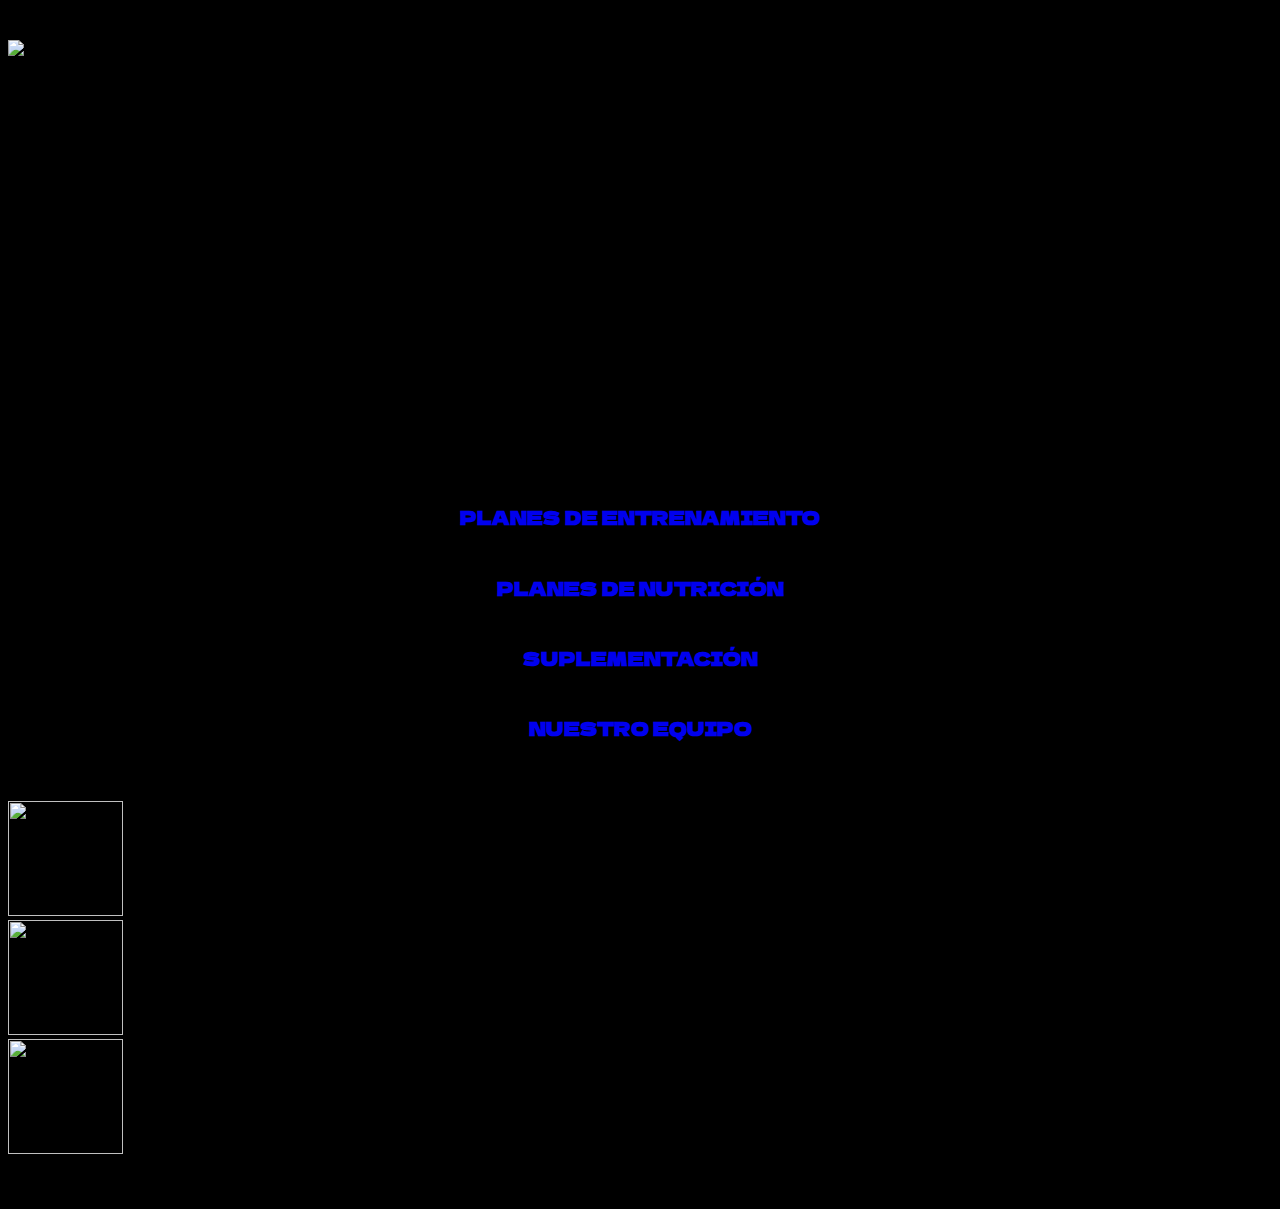
==== index.html @ c35d7a8e "Index estilizado y responsivo con css y bootstrap" ====
<!DOCTYPE html>
<html lang="en">

<head>
    <meta charset="UTF-8">
    <meta http-equiv="X-UA-Compatible" content="IE=edge">
    <meta name="viewport" content="width=device-width, initial-scale=1.0">
    <link rel="shortcut icon" href="img/spartan-g31b2e2645_640.png" type="image/x-icon">

    <!--estilos-->
    <link href="https://cdn.jsdelivr.net/npm/bootstrap@5.3.2/dist/css/bootstrap.min.css" rel="stylesheet"
        integrity="sha384-T3c6CoIi6uLrA9TneNEoa7RxnatzjcDSCmG1MXxSR1GAsXEV/Dwwykc2MPK8M2HN" crossorigin="anonymous">
    <link rel="preconnect" href="https://fonts.googleapis.com">
    <link rel="preconnect" href="https://fonts.gstatic.com" crossorigin>
    <link href="https://fonts.googleapis.com/css2?family=Dela+Gothic+One&display=swap" rel="stylesheet">
    <link rel="stylesheet" href="css/estilos.css">
    <meta charset="UTF-8">
    <title>Spartanos</title>

</head>

<body class="fondo container-fluid">
    <!-- cabecera-->
    <header class=" row ">

        <div class=" col-12 cajaLogo text-center img-fluid ">
            <img class="logo" src="img/gym-3626589_640.png" alt="gim" height="195rem">
        </div>

        <div class="col-12 cajaTitulo">
            <h1 class="titulo ">GABRIEL VIOLA</h1>
        </div>

        <div class="col-12 cajaSubtitulo">
            <h2 class="subtitulo text-center ">Únete al Team #spartanos y alcancemos juntos tu mejor versión.</h2>
        </div>

    </header>

    <!-- contenido principal -->
    <main class="row mainIndex">

        <h3 class="col-12 seccionesMain text-center "> <a class="hover" href="./pages/entrenamiento.html"
                style="text-decoration: none;">PLANES DE
                ENTRENAMIENTO </a></h3>

        <h3 class="col-12 seccionesMain text-center "> <a class="hover" href="./pages/nutrición.html"
                style="text-decoration: none;">PLANES DE
                NUTRICIÓN</a></h3>

        <h3 class="col-12 seccionesMain text-center "> <a class="hover" href="./pages/suplementación.html"
                style="text-decoration: none;">SUPLEMENTACIÓN</a></h3>

        <h3 class="col-12 seccionesMain text-center "> <a class="hover" href="./pages/nosotros.html"
                style="text-decoration: none;">NUESTRO EQUIPO</a>
        </h3>

    </main>

    <!-- pie de página-->
    <footer class=" row footerIndex text-center">

        <div class=" col-4 ">
            <a href="https://www.facebook.com/gabriel.viola.108" target="_blank"> <img
                    src="img/facebook-g5de104ad1_640.png" alt="" width="115rem" height="115rem"
                    class="redes img-fluid"></a>
        </div>



        <div class=" col-4">
            <a href="https://instagram.com/gabii.v00?igshid=MzNlNGNkZWQ4Mg==" target="_blank"><img
                    src="img/instagram-ge06ac47c8_640.png" alt="" width="115rem" height="115rem"
                    class="redes img-fluid"></a>
        </div>


        <div class="col-4">
            <a href="https://wa.me/qr/USJVMESUXV2JH1" target="_blank"><img src="img/whatsapp-gb5c110982_640.png " alt=""
                    width="115rem" height="115rem" class="redes img-fluid"></a>
        </div>


    </footer>

    <script src="https://cdn.jsdelivr.net/npm/bootstrap@5.3.2/dist/js/bootstrap.bundle.min.js"
        integrity="sha384-C6RzsynM9kWDrMNeT87bh95OGNyZPhcTNXj1NW7RuBCsyN/o0jlpcV8Qyq46cDfL"
        crossorigin="anonymous"></script>

</body>

</html>
---- css/estilos.css ----
.fondo{
    background-color: black;
}


/* Header de index */ 

.cajaLogo{
    height: 15rem;

}

.logo {
    
    object-fit: contain;
    padding-top: 2rem;
    
}

.cajaTitulo {
    height: 5rem;
    
    
}

.titulo {

    font-family: 'Dela Gothic One', sans-serif;
    text-align: center;      
}

.cajaSubtitulo {
    height: 5rem;
}


/* Main de index */

.mainIndex{
    display: grid;
    justify-items: center;
    height: 15rem;
    margin-top: 2rem;
    
}

.seccionesMain {
    text-align: center;
    font-family: 'Dela Gothic One', sans-serif;
    border: solid  black;
}

.hover:hover {
    background-color: white ;
}

/*footer de index*/

.footerIndex {
    height: 25rem;
    padding-top: 5rem;
    

}

.redes {
    object-fit: contain;
}
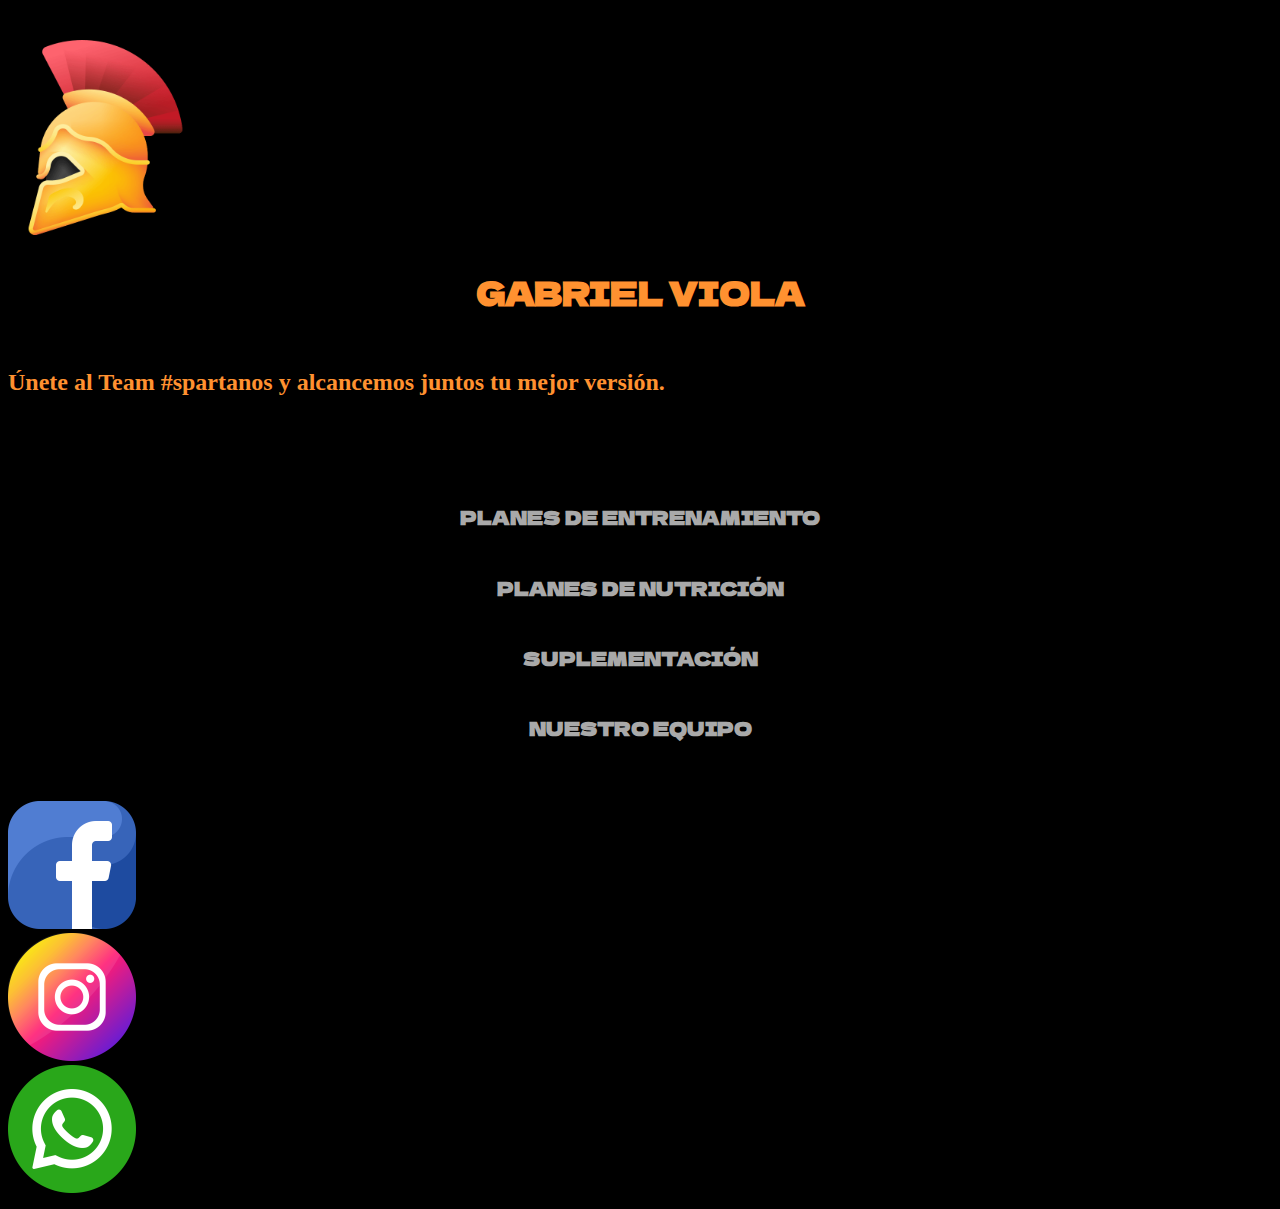
==== commit 5aa97a23: "preparación 3er entrega" ====
--- a/index.html
+++ b/index.html
@@ -5,26 +5,29 @@
     <meta charset="UTF-8">
     <meta http-equiv="X-UA-Compatible" content="IE=edge">
     <meta name="viewport" content="width=device-width, initial-scale=1.0">
-    <link rel="shortcut icon" href="img/spartan-g31b2e2645_640.png" type="image/x-icon">
+    <meta name="description" content="Spartanos es una empresa deportiva reconocida a nivel mundial">
+    <link rel="shortcut icon" href="img/casco (1).png" type="imagen-icono">
 
     <!--estilos-->
+    <link rel="stylesheet" href="https://cdnjs.cloudflare.com/ajax/libs/animate.css/4.1.1/animate.min.css" />
     <link href="https://cdn.jsdelivr.net/npm/bootstrap@5.3.2/dist/css/bootstrap.min.css" rel="stylesheet"
         integrity="sha384-T3c6CoIi6uLrA9TneNEoa7RxnatzjcDSCmG1MXxSR1GAsXEV/Dwwykc2MPK8M2HN" crossorigin="anonymous">
     <link rel="preconnect" href="https://fonts.googleapis.com">
     <link rel="preconnect" href="https://fonts.gstatic.com" crossorigin>
     <link href="https://fonts.googleapis.com/css2?family=Dela+Gothic+One&display=swap" rel="stylesheet">
-    <link rel="stylesheet" href="css/estilos.css">
+    <link rel="stylesheet" href="css/estilo.css">
     <meta charset="UTF-8">
     <title>Spartanos</title>
 
 </head>
 
 <body class="fondo container-fluid">
+
     <!-- cabecera-->
     <header class=" row ">
 
-        <div class=" col-12 cajaLogo text-center img-fluid ">
-            <img class="logo" src="img/gym-3626589_640.png" alt="gim" height="195rem">
+        <div class=" col-12 cajaLogo text-center img-fluid animate__animated animate__bounce animate__pulse ">
+            <img class="logo" src="img/casco (1).png" alt="gim" height="195rem">
         </div>
 
         <div class="col-12 cajaTitulo">
@@ -40,47 +43,44 @@
     <!-- contenido principal -->
     <main class="row mainIndex">
 
-        <h3 class="col-12 seccionesMain text-center "> <a class="hover" href="./pages/entrenamiento.html"
-                style="text-decoration: none;">PLANES DE
+        <h3 class="col-12 seccionesMain text-center "> <a class="hover letraSeccionesMain"
+                href="./pages/entrenamiento.html" style="text-decoration: none;">PLANES DE
                 ENTRENAMIENTO </a></h3>
 
-        <h3 class="col-12 seccionesMain text-center "> <a class="hover" href="./pages/nutrición.html"
-                style="text-decoration: none;">PLANES DE
+        <h3 class="col-12 seccionesMain text-center "> <a class="hover letraSeccionesMain" href="./pages/nutrición.html"
+                >PLANES DE
                 NUTRICIÓN</a></h3>
 
-        <h3 class="col-12 seccionesMain text-center "> <a class="hover" href="./pages/suplementación.html"
-                style="text-decoration: none;">SUPLEMENTACIÓN</a></h3>
+        <h3 class="col-12 seccionesMain text-center "> <a class="hover letraSeccionesMain"
+                href="./pages/suplementación.html" >SUPLEMENTACIÓN</a></h3>
 
-        <h3 class="col-12 seccionesMain text-center "> <a class="hover" href="./pages/nosotros.html"
-                style="text-decoration: none;">NUESTRO EQUIPO</a>
+        <h3 class="col-12 seccionesMain text-center "> <a class="hover letraSeccionesMain" href="./pages/nosotros.html"
+                >NUESTRO EQUIPO</a>
         </h3>
 
     </main>
 
-    <!-- pie de página-->
-    <footer class=" row footerIndex text-center">
+    <!--pie de pagina-->
+    <footer class=" row footerindex text-center animate__animated animate__bounce  animate__bounce">
 
-        <div class=" col-4 ">
-            <a href="https://www.facebook.com/gabriel.viola.108" target="_blank"> <img
-                    src="img/facebook-g5de104ad1_640.png" alt="" width="115rem" height="115rem"
-                    class="redes img-fluid"></a>
+        <div class=" col-4  col-12-md ">
+            <a href="https://www.facebook.com/gabriel.viola.108" target="_blank"> <img src="img/facebook (1).png" alt="logo facebook"
+                    class="redes img-fluid "></a>
         </div>
 
 
 
-        <div class=" col-4">
+        <div class=" col-4 col-12-md">
             <a href="https://instagram.com/gabii.v00?igshid=MzNlNGNkZWQ4Mg==" target="_blank"><img
-                    src="img/instagram-ge06ac47c8_640.png" alt="" width="115rem" height="115rem"
-                    class="redes img-fluid"></a>
+                    src="img/instagram (1).png" alt="logo instagram" class="redes img-fluid"></a>
         </div>
 
 
-        <div class="col-4">
-            <a href="https://wa.me/qr/USJVMESUXV2JH1" target="_blank"><img src="img/whatsapp-gb5c110982_640.png " alt=""
-                    width="115rem" height="115rem" class="redes img-fluid"></a>
+        <div class="col-4 col-12-md">
+            <a href="https://wa.me/qr/USJVMESUXV2JH1" target="_blank"><img src="img/whatsapp (1).png"
+                    alt="logo whatsapp" class="redes img-fluid"></a>
+
         </div>
-
-
     </footer>
 
     <script src="https://cdn.jsdelivr.net/npm/bootstrap@5.3.2/dist/js/bootstrap.bundle.min.js"
--- a/css/estilo.css
+++ b/css/estilo.css
@@ -0,0 +1,119 @@
+@charset "UTF-8";
+.fondo {
+  background-color: black;
+}
+
+/* Header de index */
+.cajaLogo {
+  height: 15rem;
+}
+.cajaLogo .logo {
+  object-fit: contain;
+  padding-top: 2rem;
+}
+
+.cajaTitulo {
+  height: 5rem;
+}
+.cajaTitulo .titulo {
+  font-family: "Dela Gothic One", sans-serif;
+  text-align: center;
+  color: #FF9130;
+}
+
+.cajaSubtitulo {
+  height: 5rem;
+  color: #FF9130;
+}
+
+/* Main de index */
+.mainIndex {
+  display: grid;
+  justify-items: center;
+  height: 15rem;
+  margin-top: 2rem;
+}
+.mainIndex .seccionesMain {
+  text-align: center;
+  font-family: "Dela Gothic One", sans-serif;
+  border: solid black;
+}
+.mainIndex .seccionesMain .letraSeccionesMain {
+  color: #A9A9A9;
+  text-decoration: none;
+}
+.mainIndex .seccionesMain .letraSeccionesMain:hover {
+  background-color: white;
+}
+
+/*footer de index*/
+.footerindex {
+  height: 25rem;
+  padding-top: 5rem;
+}
+.footerindex .redes {
+  width: 8rem;
+  height: 8rem;
+  object-fit: contain;
+}
+
+/*************EDICION DE NOSOTROS****************/
+/*Body de nosotros*/
+.logoNosotros {
+  padding: 2rem 2rem 2rem 2rem;
+  text-align: center;
+}
+
+.cajaLista {
+  list-style-type: none;
+}
+.cajaLista .secciones {
+  text-align: center;
+  margin-top: 2rem;
+  margin-bottom: 2rem;
+  text-decoration: none;
+  font-family: "Dela Gothic One", sans-serif;
+  color: #FF9130;
+}
+.cajaLista .secciones:hover {
+  background-color: white;
+}
+
+/*Main de nosotros*/
+.tituloNosotros {
+  font-family: "Dela Gothic One", sans-serif;
+  margin-top: 1rem;
+  margin-bottom: 1rem;
+  color: #A9A9A9;
+}
+
+.subtituloNosotros {
+  font-family: "Dela Gothic One", sans-serif;
+  margin-bottom: 5rem;
+  color: #A9A9A9;
+}
+
+/*Seccion de nosotros */
+.seccionesNosotros {
+  object-fit: contain;
+  font-family: "Dela Gothic One", sans-serif;
+}
+.seccionesNosotros:hover {
+  background-color: white;
+}
+.seccionesNosotros .dueños {
+  margin-top: 1rem;
+  margin-bottom: 1rem;
+}
+
+.footerGeneral {
+  height: 25rem;
+  padding-top: 3rem;
+}
+.footerGeneral .redes {
+  width: 8rem;
+  height: 8rem;
+  object-fit: contain;
+}
+
+/*# sourceMappingURL=estilo.css.map */
